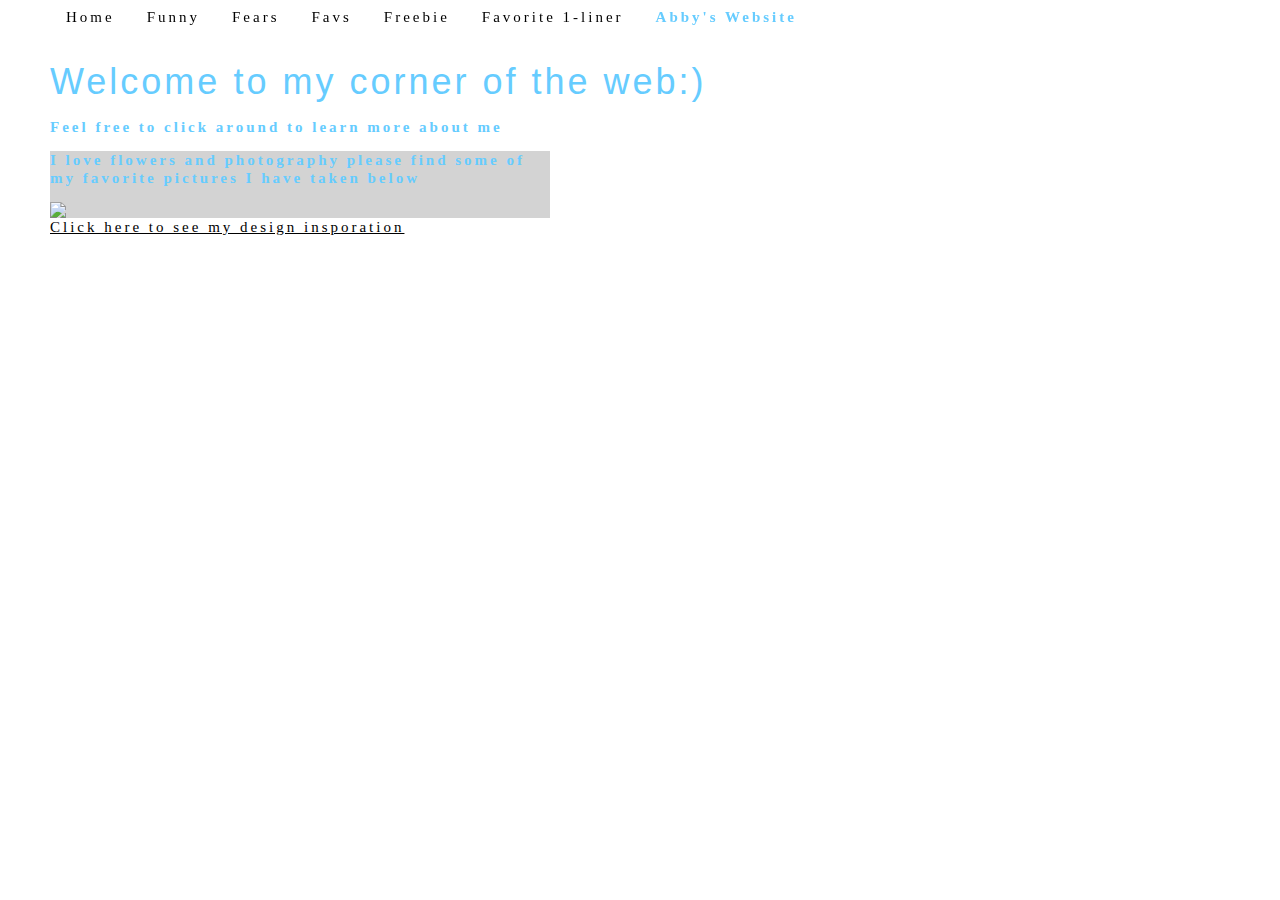
==== index.html @ bbdcf022 "Updated home page" ====
<!DOCTYPE html>
<html lang="en">
  <head>
<meta charset="UTF-8">
<title>Homepage</title>
<meta name="viewport" content="width=device-width,initial-scale=1">
<link rel="stylesheet" href="https://www.w3schools.com/w3css/4/w3.css">
<script src="https://www.w3schools.com/lib/w3.js"></script>
<style>
  body{
    padding:50px;
    margin: 0 0 18px;
    font-family: "futura-pt";
    line-height: 1.2;
    letter-spacing: 0.2em;
    font-weight: 300;
    overflow-wrap: break-word;
    word-wrap: break-word;
  }
  .t1{
    color:#66ccff;
    font-weight: bold;
  }
.photosection{

  background-color: #d3d3d3;
  margin: 0px;
    height: 100%;

}
  </style>
</head>
<body>
	<!-- Navigation (Stays on Top) -->
<div class="w3-top w3-center w3-bar">
  <a href="index.html" class="w3-bar-item w3-button w3-mobile">Home</a>
<a href="funny.html" class="w3-bar-item w3-button w3-mobile">Funny</a>
<a href="fears.html" class="w3-bar-item w3-button w3-mobile">Fears</a>
<a href="favs.html" class="w3-bar-item w3-button w3-mobile">Favs</a>
<a href="freebie.html" class="w3-bar-item w3-button w3-mobile">Freebie</a>
<a href="fav1liner.html" class="w3-bar-item w3-button w3-mobile">Favorite 1-liner</a>
<a class="w3-bar-item w3-mobile t1">Abby's Website</h1>
</div>
<section class="intro">
  <h1>Welcome to my corner of the web:)</h1>
  <p>Feel free to click around to learn more about me</p>
  <div class="w3-auto photosection" style="max-width:500px">
    <p>I love flowers and photography please find some of my favorite pictures I have taken below</p>
    <img class="mySlides" src="images/flowersfavs/flower1.jpg" style="width:100%">
    <img class="mySlides" src="images/flowersfavs/flower3.jpg" style="width:100%">
    <img class="mySlides" src="images/flowersfavs/flower4.jpg" style="width:100%">
    <img class="mySlides" src="images/flowersfavs/flower5.jpg" style="width:100%">
    <img class="mySlides" src="images/flowersfavs/flower6.jpg" style="width:100%">
    <img class="mySlides" src="images/flowersfavs/flower7.jpg" style="width:100%">
    <img class="mySlides" src="images/flowersfavs/flower8.jpg" style="width:100%">
  </div>
  <a href="designinspo.html" class="w3-hover-pale-green">Click here to see my design insporation</a>
  </section>


<script>
var myIndex = 0;
carousel();

function carousel() {
  var i;
  var x = document.getElementsByClassName("mySlides");
  for (i = 0; i < x.length; i++) {
    x[i].style.display = "none";
  }
  myIndex++;
  if (myIndex > x.length) {myIndex = 1}
  x[myIndex-1].style.display = "block";
  setTimeout(carousel, 2000); // Change image every 2 seconds

  //hi
}
</script>






</body>
</html>
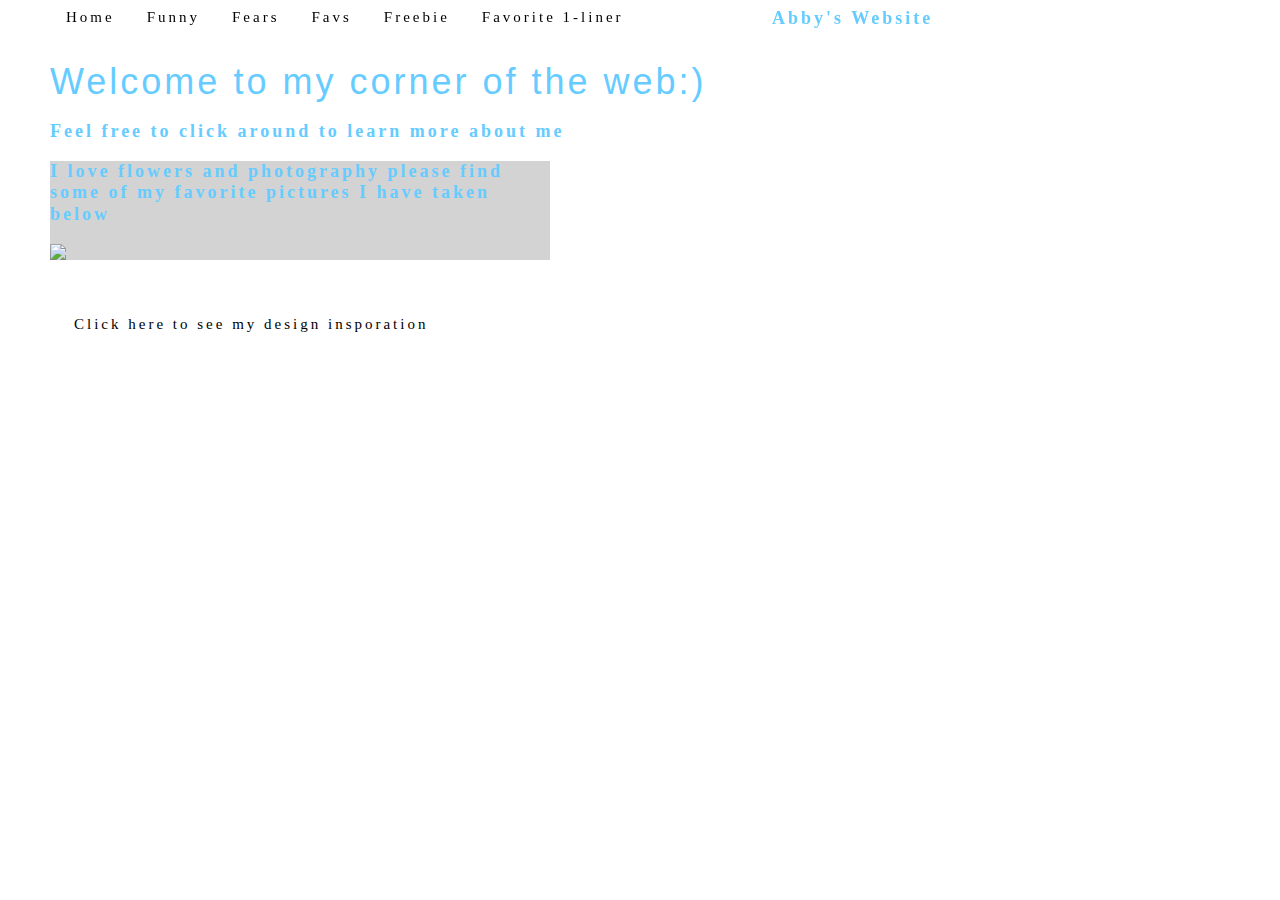
==== commit e6171fbe: "missing n in index.html" ====
--- a/index.html
+++ b/index.html
@@ -39,7 +39,7 @@
 <a href="favs.html" class="w3-bar-item w3-button w3-mobile">Favs</a>
 <a href="freebie.html" class="w3-bar-item w3-button w3-mobile">Freebie</a>
 <a href="fav1liner.html" class="w3-bar-item w3-button w3-mobile">Favorite 1-liner</a>
-<a class="w3-bar-item w3-mobile t1">Abby's Website</h1>
+<a class="w3-bar-item w3-mobile t1" style="width:33.3%; font-size: large;">Abby's Website</h1>
 </div>
 <section class="intro">
   <h1>Welcome to my corner of the web:)</h1>
@@ -54,7 +54,9 @@
     <img class="mySlides" src="images/flowersfavs/flower7.jpg" style="width:100%">
     <img class="mySlides" src="images/flowersfavs/flower8.jpg" style="width:100%">
   </div>
-  <a href="designinspo.html" class="w3-hover-pale-green">Click here to see my design insporation</a>
+  <br>
+  <br>
+  <a href="designinspo.html" class="w3-btn w3-hover-pale-green  w3-round-large w3-border-blue w3-padding-large">Click here to see my design insporation</a>
   </section>
 
 
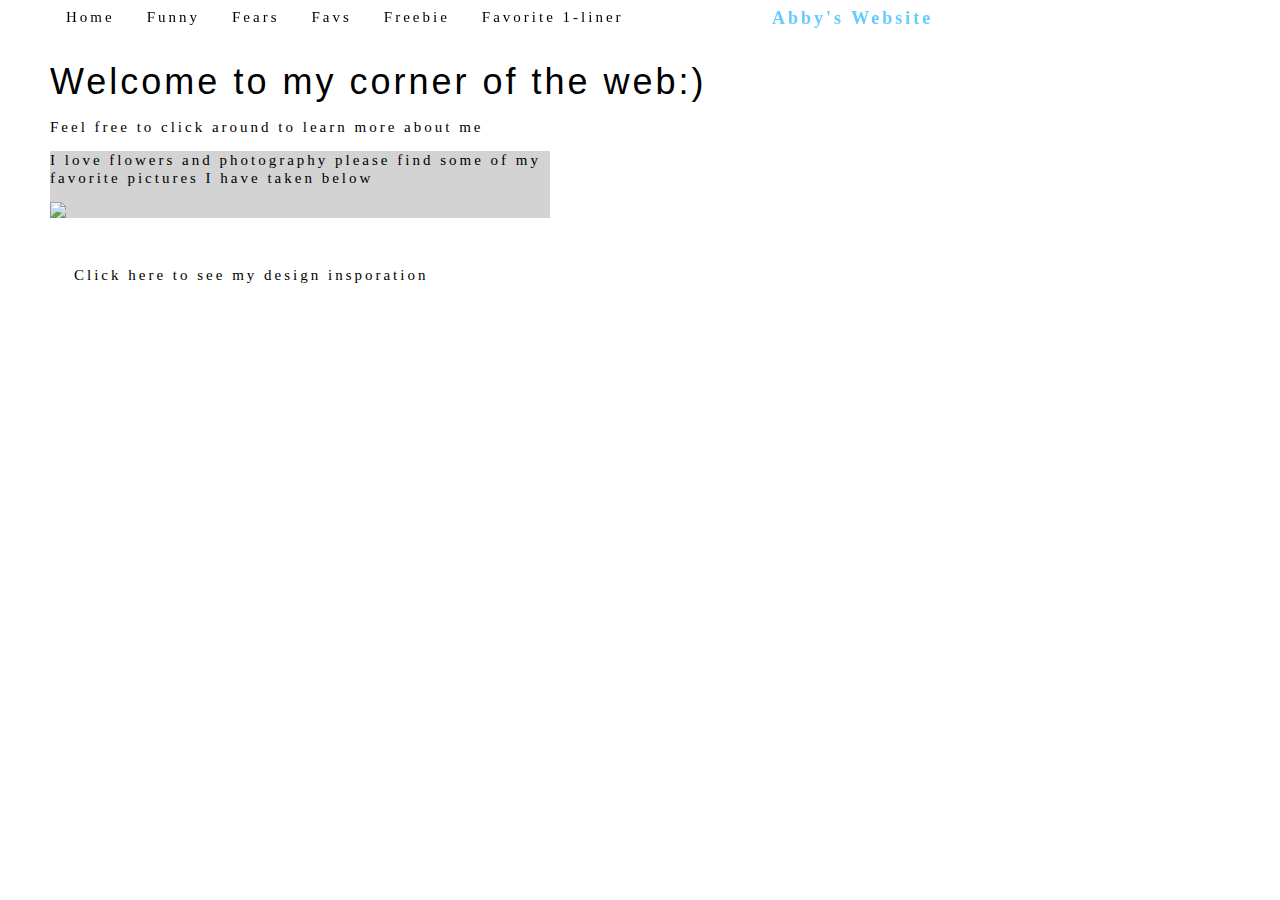
==== commit ff8870f4: "Updated nav bar" ====
--- a/index.html
+++ b/index.html
@@ -20,13 +20,12 @@
   .t1{
     color:#66ccff;
     font-weight: bold;
+    text-decoration: none;
   }
 .photosection{
-
   background-color: #d3d3d3;
   margin: 0px;
     height: 100%;
-
 }
   </style>
 </head>
@@ -39,7 +38,7 @@
 <a href="favs.html" class="w3-bar-item w3-button w3-mobile">Favs</a>
 <a href="freebie.html" class="w3-bar-item w3-button w3-mobile">Freebie</a>
 <a href="fav1liner.html" class="w3-bar-item w3-button w3-mobile">Favorite 1-liner</a>
-<a class="w3-bar-item w3-mobile t1" style="width:33.3%; font-size: large;">Abby's Website</h1>
+<a href="index.html" class="w3-bar-item w3-mobile t1" style="width:33.3%; font-size: large;">Abby's Website</a>
 </div>
 <section class="intro">
   <h1>Welcome to my corner of the web:)</h1>
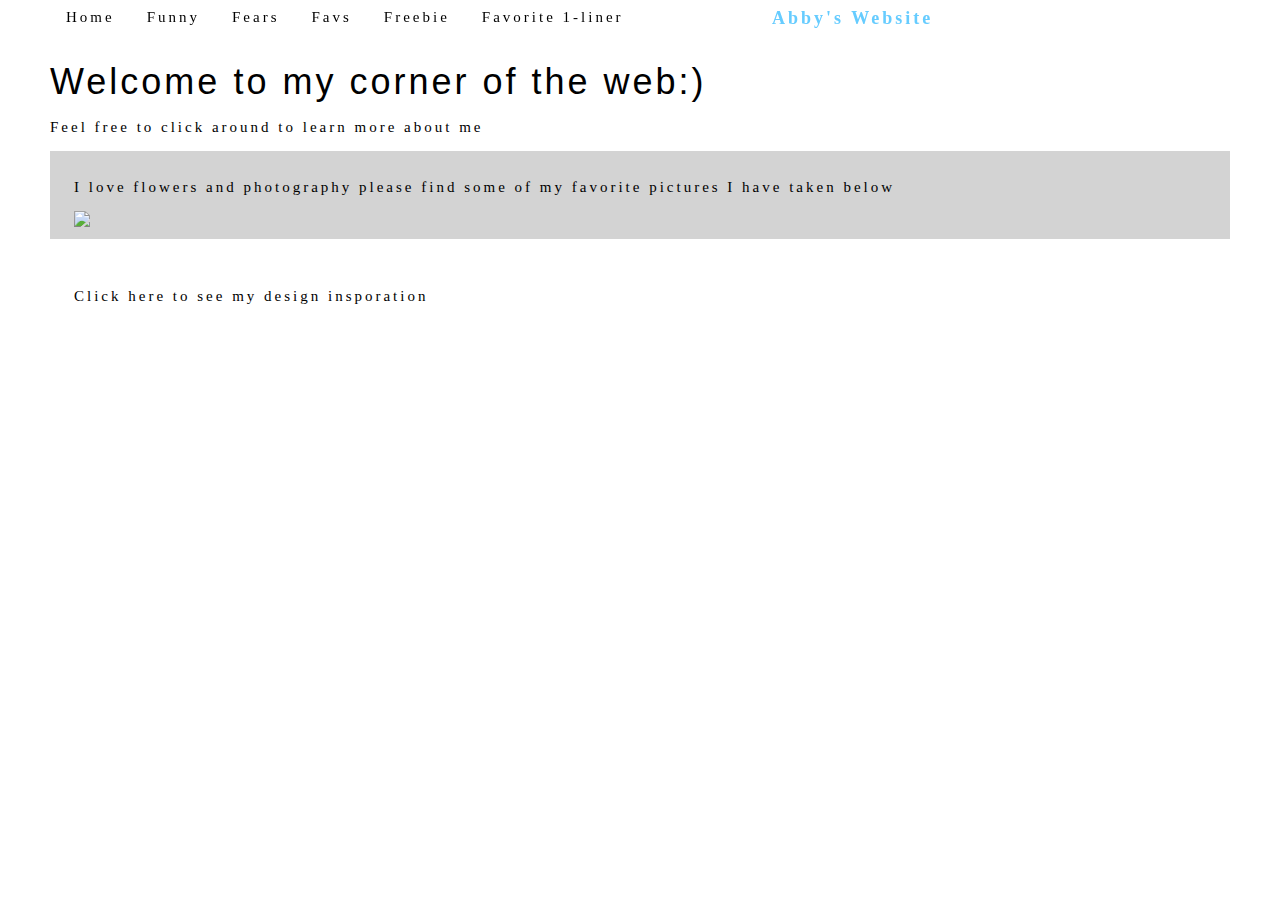
==== commit 605da725: "Updated all the menu html" ====
--- a/index.html
+++ b/index.html
@@ -43,7 +43,7 @@
 <section class="intro">
   <h1>Welcome to my corner of the web:)</h1>
   <p>Feel free to click around to learn more about me</p>
-  <div class="w3-auto photosection" style="max-width:500px">
+  <div class="w3-padding-large photosection">
     <p>I love flowers and photography please find some of my favorite pictures I have taken below</p>
     <img class="mySlides" src="images/flowersfavs/flower1.jpg" style="width:100%">
     <img class="mySlides" src="images/flowersfavs/flower3.jpg" style="width:100%">
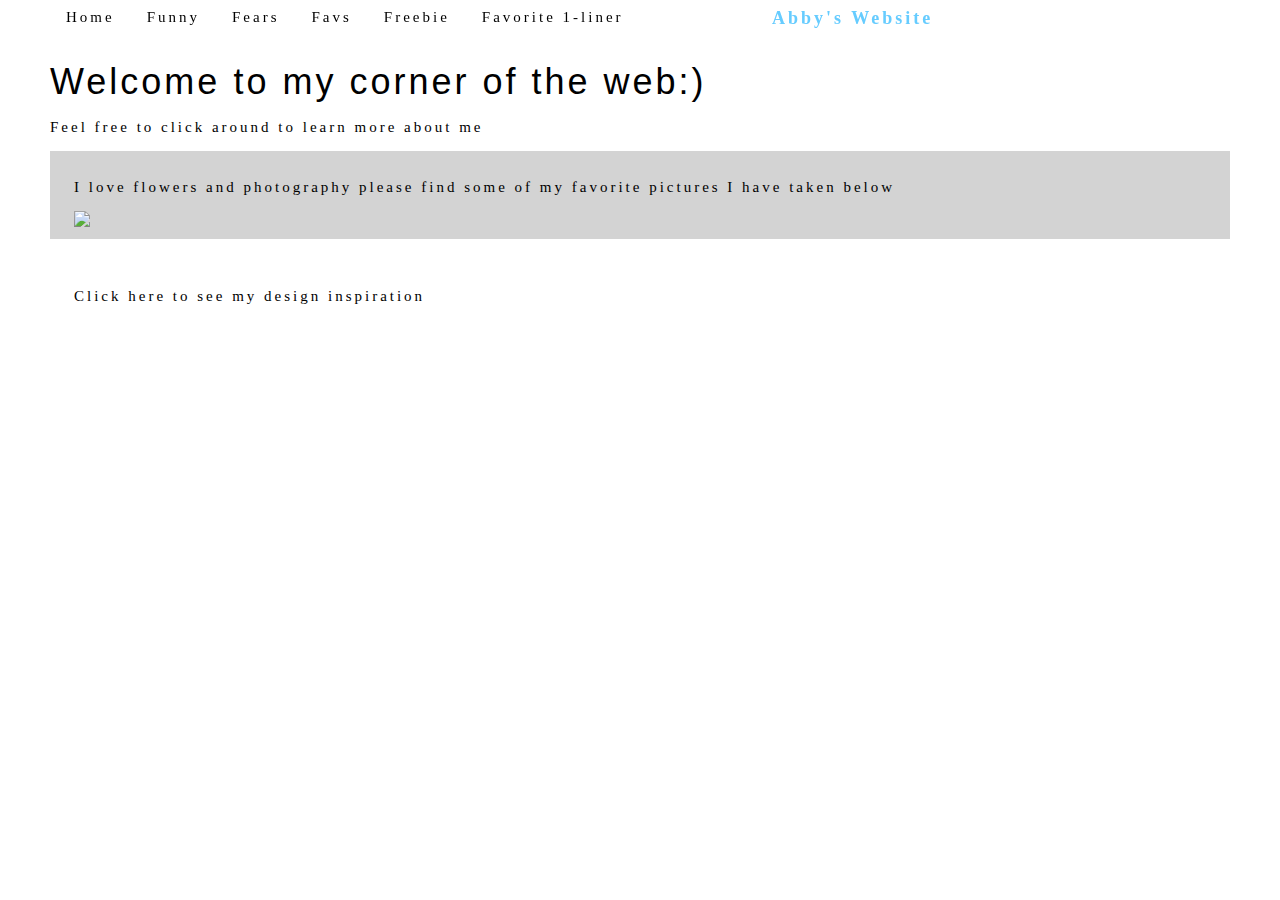
==== commit 032fafbf: "Fixed spelling issue" ====
--- a/index.html
+++ b/index.html
@@ -1,87 +1,71 @@
 <!DOCTYPE html>
 <html lang="en">
-  <head>
-<meta charset="UTF-8">
-<title>Homepage</title>
-<meta name="viewport" content="width=device-width,initial-scale=1">
-<link rel="stylesheet" href="https://www.w3schools.com/w3css/4/w3.css">
-<script src="https://www.w3schools.com/lib/w3.js"></script>
-<style>
-  body{
-    padding:50px;
-    margin: 0 0 18px;
-    font-family: "futura-pt";
-    line-height: 1.2;
-    letter-spacing: 0.2em;
-    font-weight: 300;
-    overflow-wrap: break-word;
-    word-wrap: break-word;
-  }
-  .t1{
-    color:#66ccff;
-    font-weight: bold;
-    text-decoration: none;
-  }
-.photosection{
-  background-color: #d3d3d3;
-  margin: 0px;
-    height: 100%;
-}
-  </style>
+<head>
+	<meta charset="UTF-8">
+	<title>Homepage</title>
+	<meta content="width=device-width,initial-scale=1" name="viewport">
+	<link href="https://www.w3schools.com/w3css/4/w3.css" rel="stylesheet">
+	<script src="https://www.w3schools.com/lib/w3.js">
+	</script>
+	<style>
+	 body{
+	   padding:50px;
+	   margin: 0 0 18px;
+	   font-family: "futura-pt";
+	   line-height: 1.2;
+	   letter-spacing: 0.2em;
+	   font-weight: 300;
+	   overflow-wrap: break-word;
+	   word-wrap: break-word;
+	 }
+	 .t1{
+	   color:#66ccff;
+	   font-weight: bold;
+	   text-decoration: none;
+	 }
+	.photosection{
+	 background-color: #d3d3d3;
+	 margin: 0px;
+	   height: 100%;
+	}
+
+	</style>
+	<script type="text/javascript">
+	       function afunction() {
+	         console.log("The URL of this page is: " + window.location.href);
+	       }
+
+	</script>
 </head>
-<body>
+<body onload="afunction();">
 	<!-- Navigation (Stays on Top) -->
-<div class="w3-top w3-center w3-bar">
-  <a href="index.html" class="w3-bar-item w3-button w3-mobile">Home</a>
-<a href="funny.html" class="w3-bar-item w3-button w3-mobile">Funny</a>
-<a href="fears.html" class="w3-bar-item w3-button w3-mobile">Fears</a>
-<a href="favs.html" class="w3-bar-item w3-button w3-mobile">Favs</a>
-<a href="freebie.html" class="w3-bar-item w3-button w3-mobile">Freebie</a>
-<a href="fav1liner.html" class="w3-bar-item w3-button w3-mobile">Favorite 1-liner</a>
-<a href="index.html" class="w3-bar-item w3-mobile t1" style="width:33.3%; font-size: large;">Abby's Website</a>
-</div>
-<section class="intro">
-  <h1>Welcome to my corner of the web:)</h1>
-  <p>Feel free to click around to learn more about me</p>
-  <div class="w3-padding-large photosection">
-    <p>I love flowers and photography please find some of my favorite pictures I have taken below</p>
-    <img class="mySlides" src="images/flowersfavs/flower1.jpg" style="width:100%">
-    <img class="mySlides" src="images/flowersfavs/flower3.jpg" style="width:100%">
-    <img class="mySlides" src="images/flowersfavs/flower4.jpg" style="width:100%">
-    <img class="mySlides" src="images/flowersfavs/flower5.jpg" style="width:100%">
-    <img class="mySlides" src="images/flowersfavs/flower6.jpg" style="width:100%">
-    <img class="mySlides" src="images/flowersfavs/flower7.jpg" style="width:100%">
-    <img class="mySlides" src="images/flowersfavs/flower8.jpg" style="width:100%">
-  </div>
-  <br>
-  <br>
-  <a href="designinspo.html" class="w3-btn w3-hover-pale-green  w3-round-large w3-border-blue w3-padding-large">Click here to see my design insporation</a>
-  </section>
+	<div class="w3-top w3-center w3-bar">
+		<a class="w3-bar-item w3-button w3-mobile" href="index.html">Home</a> <a class="w3-bar-item w3-button w3-mobile" href="funny.html">Funny</a> <a class="w3-bar-item w3-button w3-mobile" href="fears.html">Fears</a> <a class="w3-bar-item w3-button w3-mobile" href="favs.html">Favs</a> <a class="w3-bar-item w3-button w3-mobile" href="freebie.html">Freebie</a> <a class="w3-bar-item w3-button w3-mobile" href="fav1liner.html">Favorite 1-liner</a> <a class="w3-bar-item w3-mobile t1" href="index.html" style="width:33.3%; font-size: large;">Abby's Website</a>
+	</div>
+	<section class="intro">
+		<h1>Welcome to my corner of the web:)</h1>
+		<p>Feel free to click around to learn more about me</p>
+		<div class="w3-padding-large photosection">
+		<p>I love flowers and photography please find some of my favorite pictures I have taken below</p><img class="mySlides" src="images/flowersfavs/flower1.jpg" style="width:100%"> <img class="mySlides" src="images/flowersfavs/flower3.jpg" style="width:100%"> <img class="mySlides" src="images/flowersfavs/flower4.jpg" style="width:100%"> <img class="mySlides" src="images/flowersfavs/flower5.jpg" style="width:100%"> <img class="mySlides" src="images/flowersfavs/flower6.jpg" style="width:100%"> <img class="mySlides" src="images/flowersfavs/flower7.jpg" style="width:100%"> <img class="mySlides" src="images/flowersfavs/flower8.jpg" style="width:100%"></div><br>
+		<br>
+		<a class="w3-btn w3-hover-pale-green w3-round-large w3-border-blue w3-padding-large" href="designinspo.html">Click here to see my design inspiration</a>
+	</section>
+	<script>
+	var myIndex = 0;
+	carousel();
 
+	function carousel() {
+	 var i;
+	 var x = document.getElementsByClassName("mySlides");
+	 for (i = 0; i < x.length; i++) {
+	   x[i].style.display = "none";
+	 }
+	 myIndex++;
+	 if (myIndex > x.length) {myIndex = 1}
+	 x[myIndex-1].style.display = "block";
+	 setTimeout(carousel, 2000); // Change image every 2 seconds
 
-<script>
-var myIndex = 0;
-carousel();
-
-function carousel() {
-  var i;
-  var x = document.getElementsByClassName("mySlides");
-  for (i = 0; i < x.length; i++) {
-    x[i].style.display = "none";
-  }
-  myIndex++;
-  if (myIndex > x.length) {myIndex = 1}
-  x[myIndex-1].style.display = "block";
-  setTimeout(carousel, 2000); // Change image every 2 seconds
-
-  //hi
-}
-</script>
-
-
-
-
-
-
+	}
+	</script>
 </body>
 </html>
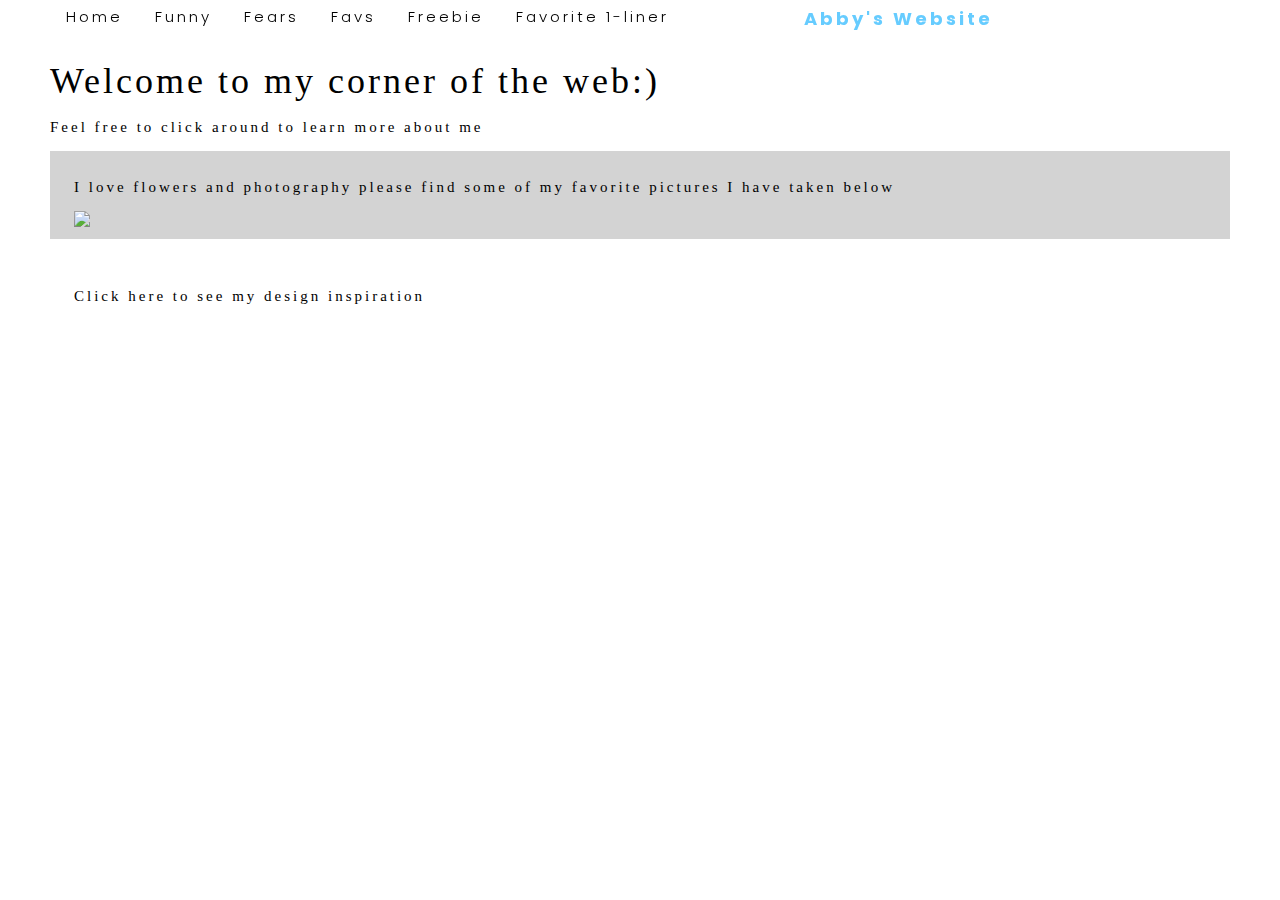
==== commit ff9113eb: "Change menu font" ====
--- a/index.html
+++ b/index.html
@@ -7,6 +7,8 @@
 	<link href="https://www.w3schools.com/w3css/4/w3.css" rel="stylesheet">
 	<script src="https://www.w3schools.com/lib/w3.js">
 	</script>
+	<link rel="preconnect" href="https://fonts.gstatic.com">
+<link href="https://fonts.googleapis.com/css2?family=Poppins&display=swap" rel="stylesheet">
 	<style>
 	 body{
 	   padding:50px;
@@ -28,7 +30,13 @@
 	 margin: 0px;
 	   height: 100%;
 	}
-
+	#welcome{
+		//font-size: 20px;
+		  font-family: "futura-pt";
+	}
+	.tok{
+font-family: 'Poppins', sans-serif;
+}
 	</style>
 	<script type="text/javascript">
 	       function afunction() {
@@ -39,11 +47,11 @@
 </head>
 <body onload="afunction();">
 	<!-- Navigation (Stays on Top) -->
-	<div class="w3-top w3-center w3-bar">
+	<div class="tok w3-top w3-center w3-bar">
 		<a class="w3-bar-item w3-button w3-mobile" href="index.html">Home</a> <a class="w3-bar-item w3-button w3-mobile" href="funny.html">Funny</a> <a class="w3-bar-item w3-button w3-mobile" href="fears.html">Fears</a> <a class="w3-bar-item w3-button w3-mobile" href="favs.html">Favs</a> <a class="w3-bar-item w3-button w3-mobile" href="freebie.html">Freebie</a> <a class="w3-bar-item w3-button w3-mobile" href="fav1liner.html">Favorite 1-liner</a> <a class="w3-bar-item w3-mobile t1" href="index.html" style="width:33.3%; font-size: large;">Abby's Website</a>
 	</div>
 	<section class="intro">
-		<h1>Welcome to my corner of the web:)</h1>
+		<h1 id="welcome">Welcome to my corner of the web:)</h1>
 		<p>Feel free to click around to learn more about me</p>
 		<div class="w3-padding-large photosection">
 		<p>I love flowers and photography please find some of my favorite pictures I have taken below</p><img class="mySlides" src="images/flowersfavs/flower1.jpg" style="width:100%"> <img class="mySlides" src="images/flowersfavs/flower3.jpg" style="width:100%"> <img class="mySlides" src="images/flowersfavs/flower4.jpg" style="width:100%"> <img class="mySlides" src="images/flowersfavs/flower5.jpg" style="width:100%"> <img class="mySlides" src="images/flowersfavs/flower6.jpg" style="width:100%"> <img class="mySlides" src="images/flowersfavs/flower7.jpg" style="width:100%"> <img class="mySlides" src="images/flowersfavs/flower8.jpg" style="width:100%"></div><br>
